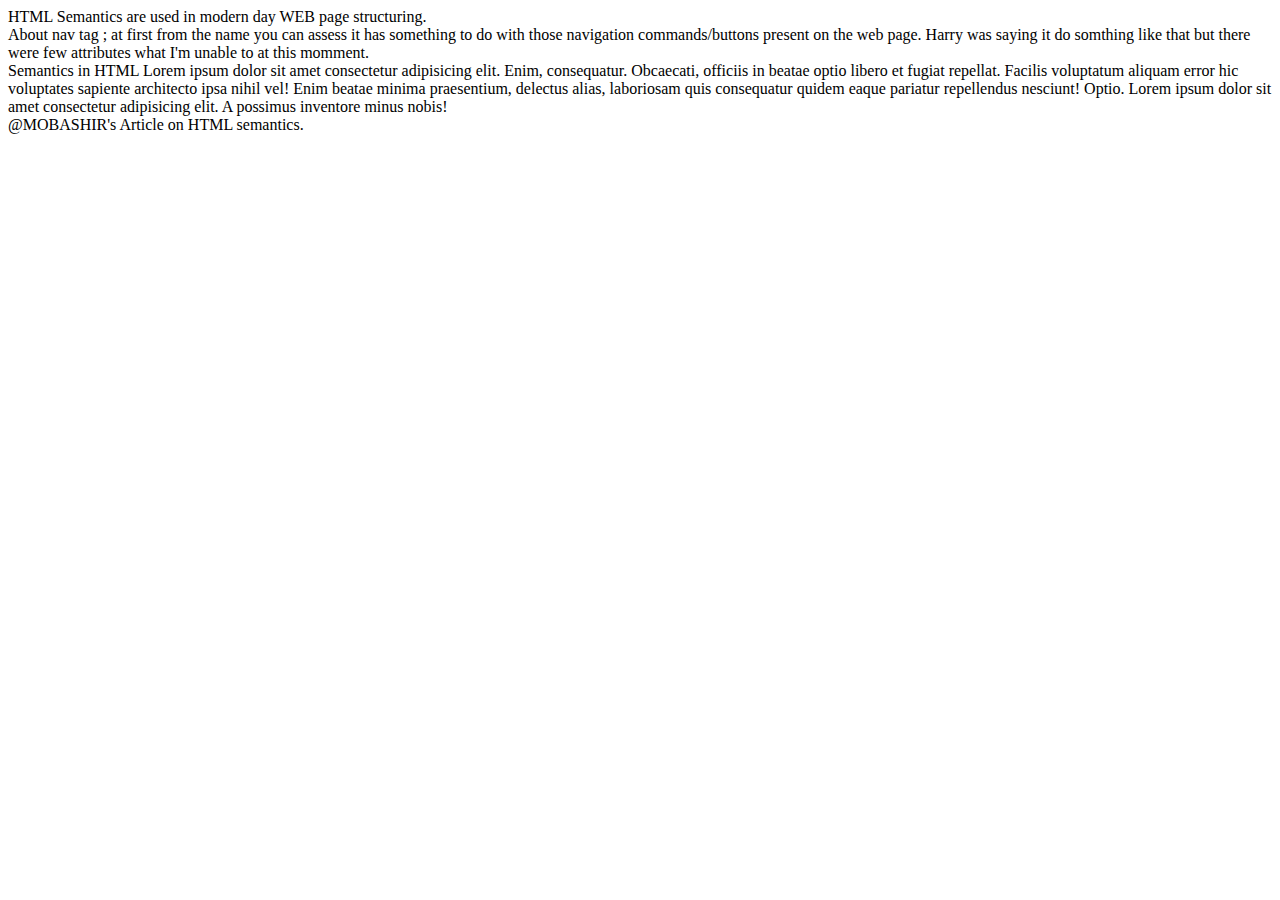
==== semantics/semantics.html @ c18b21ab "init" ====
<!DOCTYPE html>
<html lang="en">
<head>
    <meta charset="UTF-8">
    <meta name="viewport" content="width=device-width, initial-scale=1.0">
    <title>HTML Semantics</title>
</head>
<body>
    <header>
        HTML Semantics are used in modern day WEB page structuring.
    </header>
    <nav>
        About nav tag ; at first from the name you can assess it has something to do with those navigation commands/buttons present on the web page. Harry was saying it do somthing like that but there were few attributes what I'm unable to at this momment.
    </nav>
    <article>
        Semantics in HTML Lorem ipsum dolor sit amet consectetur adipisicing elit. Enim, consequatur. Obcaecati, officiis in beatae optio libero et fugiat repellat. Facilis voluptatum aliquam error hic voluptates sapiente architecto ipsa nihil vel! Enim beatae minima praesentium, delectus alias, laboriosam quis consequatur quidem eaque pariatur repellendus nesciunt! Optio.
        Lorem ipsum dolor sit amet consectetur adipisicing elit. A possimus inventore minus nobis!
    </article>
    <footer>
        @MOBASHIR's Article on HTML semantics.
    </footer>
</body>
</html>
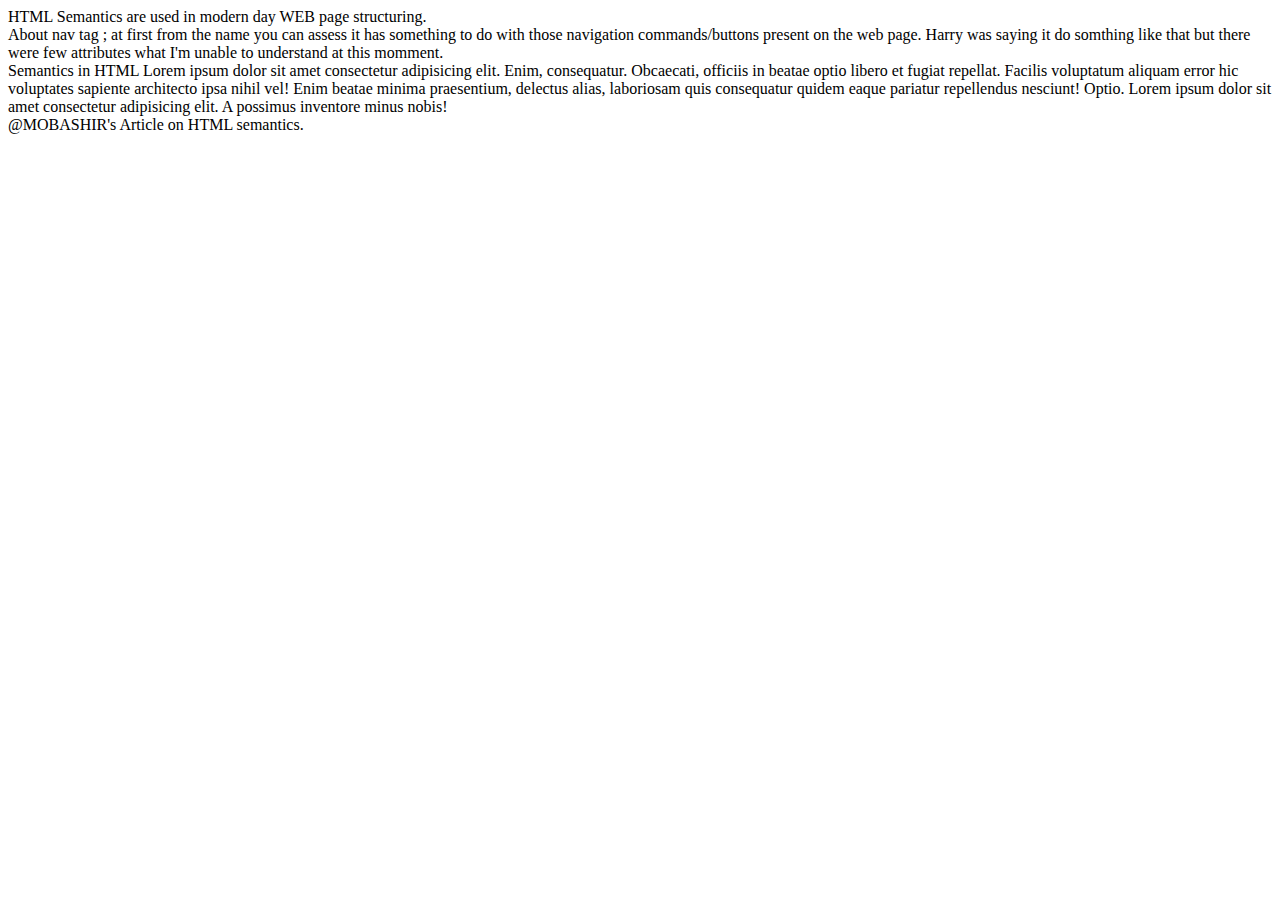
==== commit 97792c3e: "reviewed semantics.html" ====
--- a/semantics/semantics.html
+++ b/semantics/semantics.html
@@ -10,7 +10,7 @@
         HTML Semantics are used in modern day WEB page structuring.
     </header>
     <nav>
-        About nav tag ; at first from the name you can assess it has something to do with those navigation commands/buttons present on the web page. Harry was saying it do somthing like that but there were few attributes what I'm unable to at this momment.
+        About nav tag ; at first from the name you can assess it has something to do with those navigation commands/buttons present on the web page. Harry was saying it do somthing like that but there were few attributes what I'm unable to understand at this momment.
     </nav>
     <article>
         Semantics in HTML Lorem ipsum dolor sit amet consectetur adipisicing elit. Enim, consequatur. Obcaecati, officiis in beatae optio libero et fugiat repellat. Facilis voluptatum aliquam error hic voluptates sapiente architecto ipsa nihil vel! Enim beatae minima praesentium, delectus alias, laboriosam quis consequatur quidem eaque pariatur repellendus nesciunt! Optio.
@@ -20,4 +20,4 @@
         @MOBASHIR's Article on HTML semantics.
     </footer>
 </body>
-</html>+</html>
